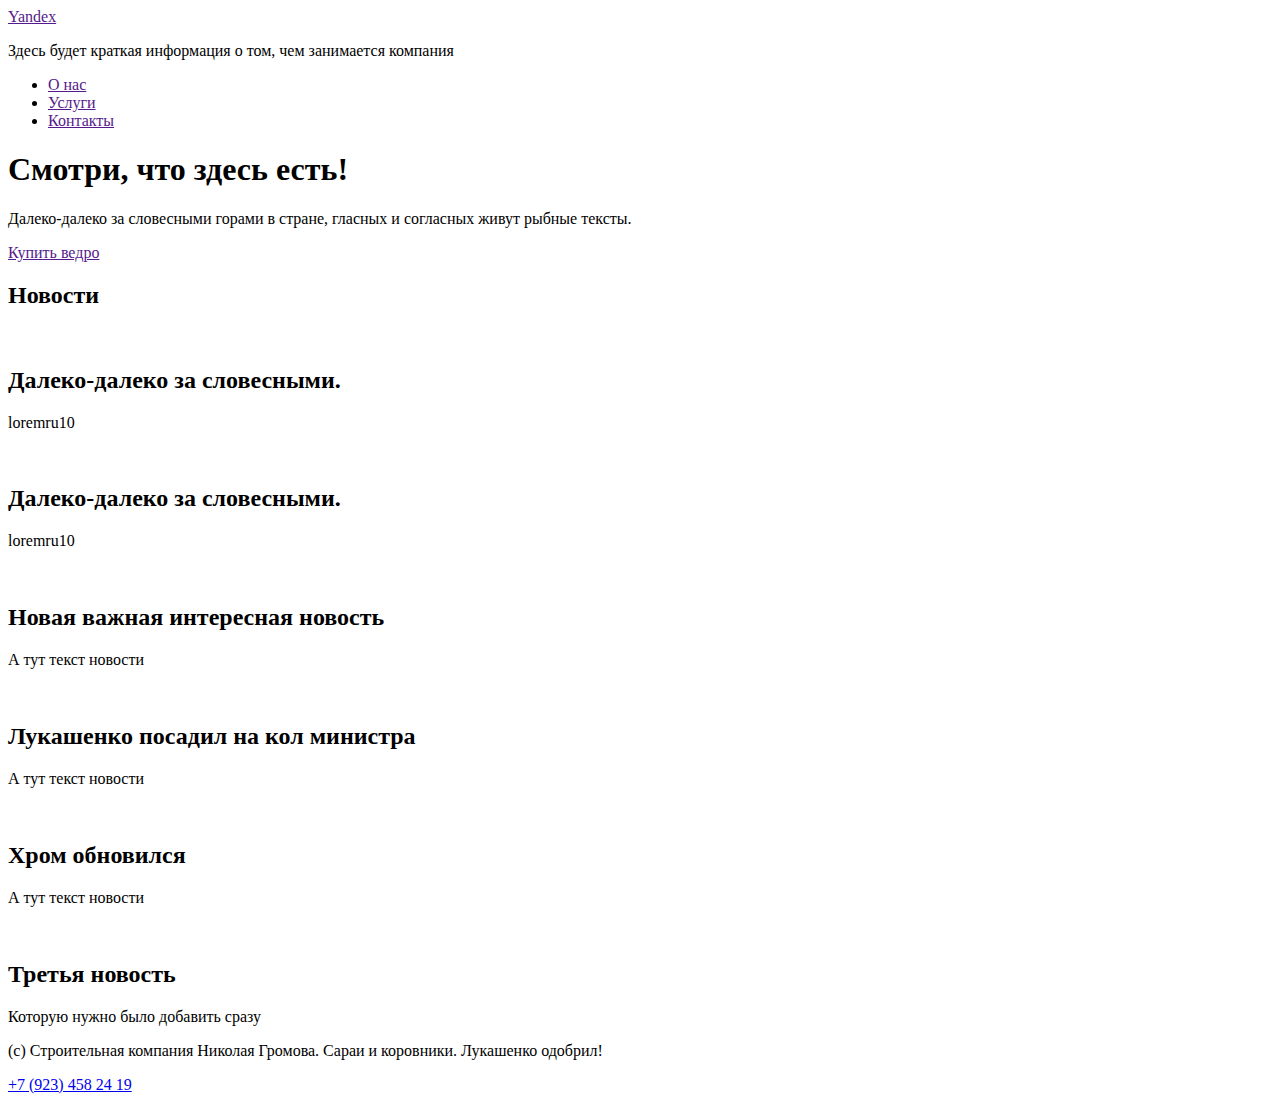
==== index.html @ 439c93e5 "Добавила в шапку краткую инфу о компании" ====
<!DOCTYPE html>
<html lang="en">
<head>
  <meta charset="UTF-8">
  <title>Document</title>
</head>
<body>

  <header class="page-header">
    <div class="page-header__inner">
      <a href="" class="logo">Yandex</a>
      <p>Здесь будет краткая информация о том, чем занимается компания</p>
      <nav class="main-nav">
        <ul class="main-nav__list">
          <li class="main-nav__item"><a href="" class="main-nav__link">О нас</a></li>
          <li class="main-nav__item"><a href="" class="main-nav__link">Услуги</a></li>
          <li class="main-nav__item"><a href="" class="main-nav__link">Контакты</a></li>
        </ul>
      </nav>
    </div>
  </header>

  <div class="promo">
    <div class="promo__inner">
      <h1 class="promo__title">Смотри, что здесь есть!</h1>
      <div class="promo__descr">
        <p>Далеко-далеко за словесными горами в стране, гласных и согласных живут рыбные тексты.</p>
        <a href="" class="btn">Купить ведро</a>
      </div>
    </div>
  </div>

  <div class="news">
    <div class="news__inner">
      <h2 class="news_title">Новости</h2>
      <div class="news_item">
        <img src="" alt="">
        <h2 class="news_item__title">Далеко-далеко за словесными.</h2>
        <p class="news_item__descr">loremru10</p>
      </div>
      <div class="news_item">
        <img src="" alt="">
        <h2 class="news_item__title">Далеко-далеко за словесными.</h2>
        <p class="news_item__descr">loremru10</p>
      </div>
      <div class="news_item-test">
        <img src="" alt="">
        <h2 class="news_item__title">Новая важная интересная новость</h2>
        <p class="news_item__descr">А тут текст новости</p>
      </div>
      <div class="news_item-test">
        <img src="" alt="">
        <h2 class="news_item__title">Лукашенко посадил на кол министра</h2>
        <p class="news_item__descr">А тут текст новости</p>
      </div>
      <div class="news_item-test">
        <img src="" alt="">
        <h2 class="news_item__title">Хром обновился</h2>
        <p class="news_item__descr">А тут текст новости</p>
      </div>
      <div class="news_item-test">
        <img src="" alt="">
        <h2 class="news_item__title">Третья новость</h2>
        <p class="news_item__descr">Которую нужно было добавить сразу</p>
      </div>
    </div>
  </div>

  <footer class="page-footer">
    <div class="page-footer__inner">
      <p class="copyright">(c) Строительная компания Николая Громова. Сараи и коровники. Лукашенко одобрил!</p>
      <p class="fast-contacts">
        <a href="tel:+79234582419">+7 (923) 458 24 19</a>
      </p>
    </div>
  </footer>

</body>
</html>
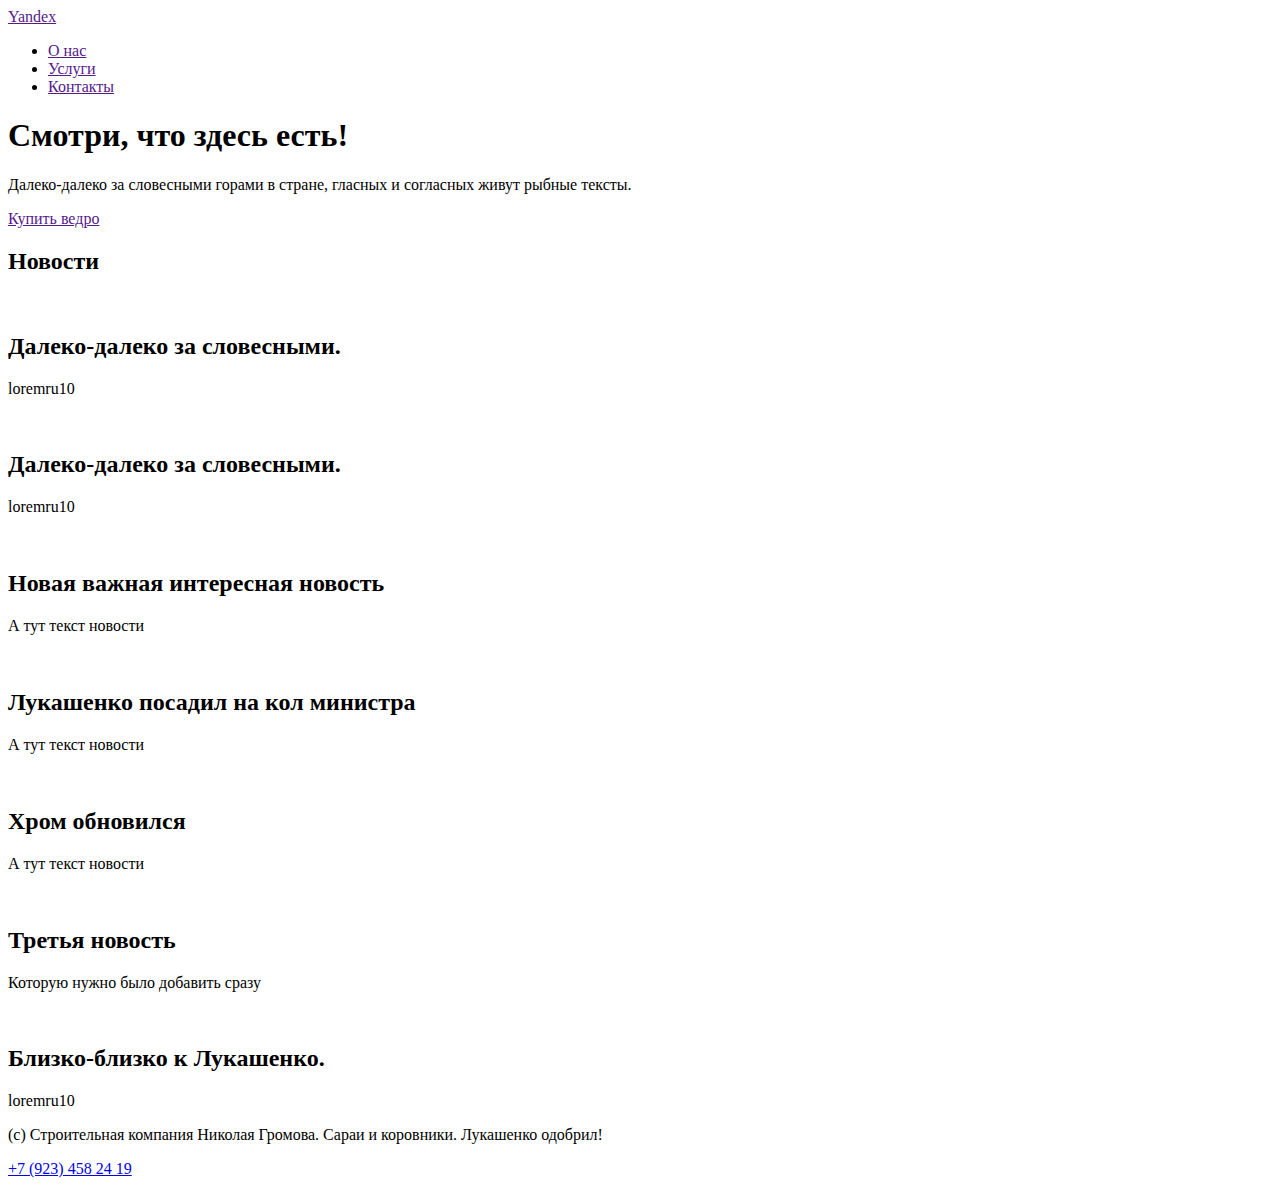
==== commit b3fe20df: "Добавил новость" ====
--- a/index.html
+++ b/index.html
@@ -9,7 +9,6 @@
   <header class="page-header">
     <div class="page-header__inner">
       <a href="" class="logo">Yandex</a>
-      <p>Здесь будет краткая информация о том, чем занимается компания</p>
       <nav class="main-nav">
         <ul class="main-nav__list">
           <li class="main-nav__item"><a href="" class="main-nav__link">О нас</a></li>
@@ -63,6 +62,11 @@
         <h2 class="news_item__title">Третья новость</h2>
         <p class="news_item__descr">Которую нужно было добавить сразу</p>
       </div>
+      <div class="news_item">
+        <img src="" alt="">
+        <h2 class="news_item__title">Близко-близко к Лукашенко.</h2>
+        <p class="news_item__descr">loremru10</p>
+      </div>
     </div>
   </div>
 
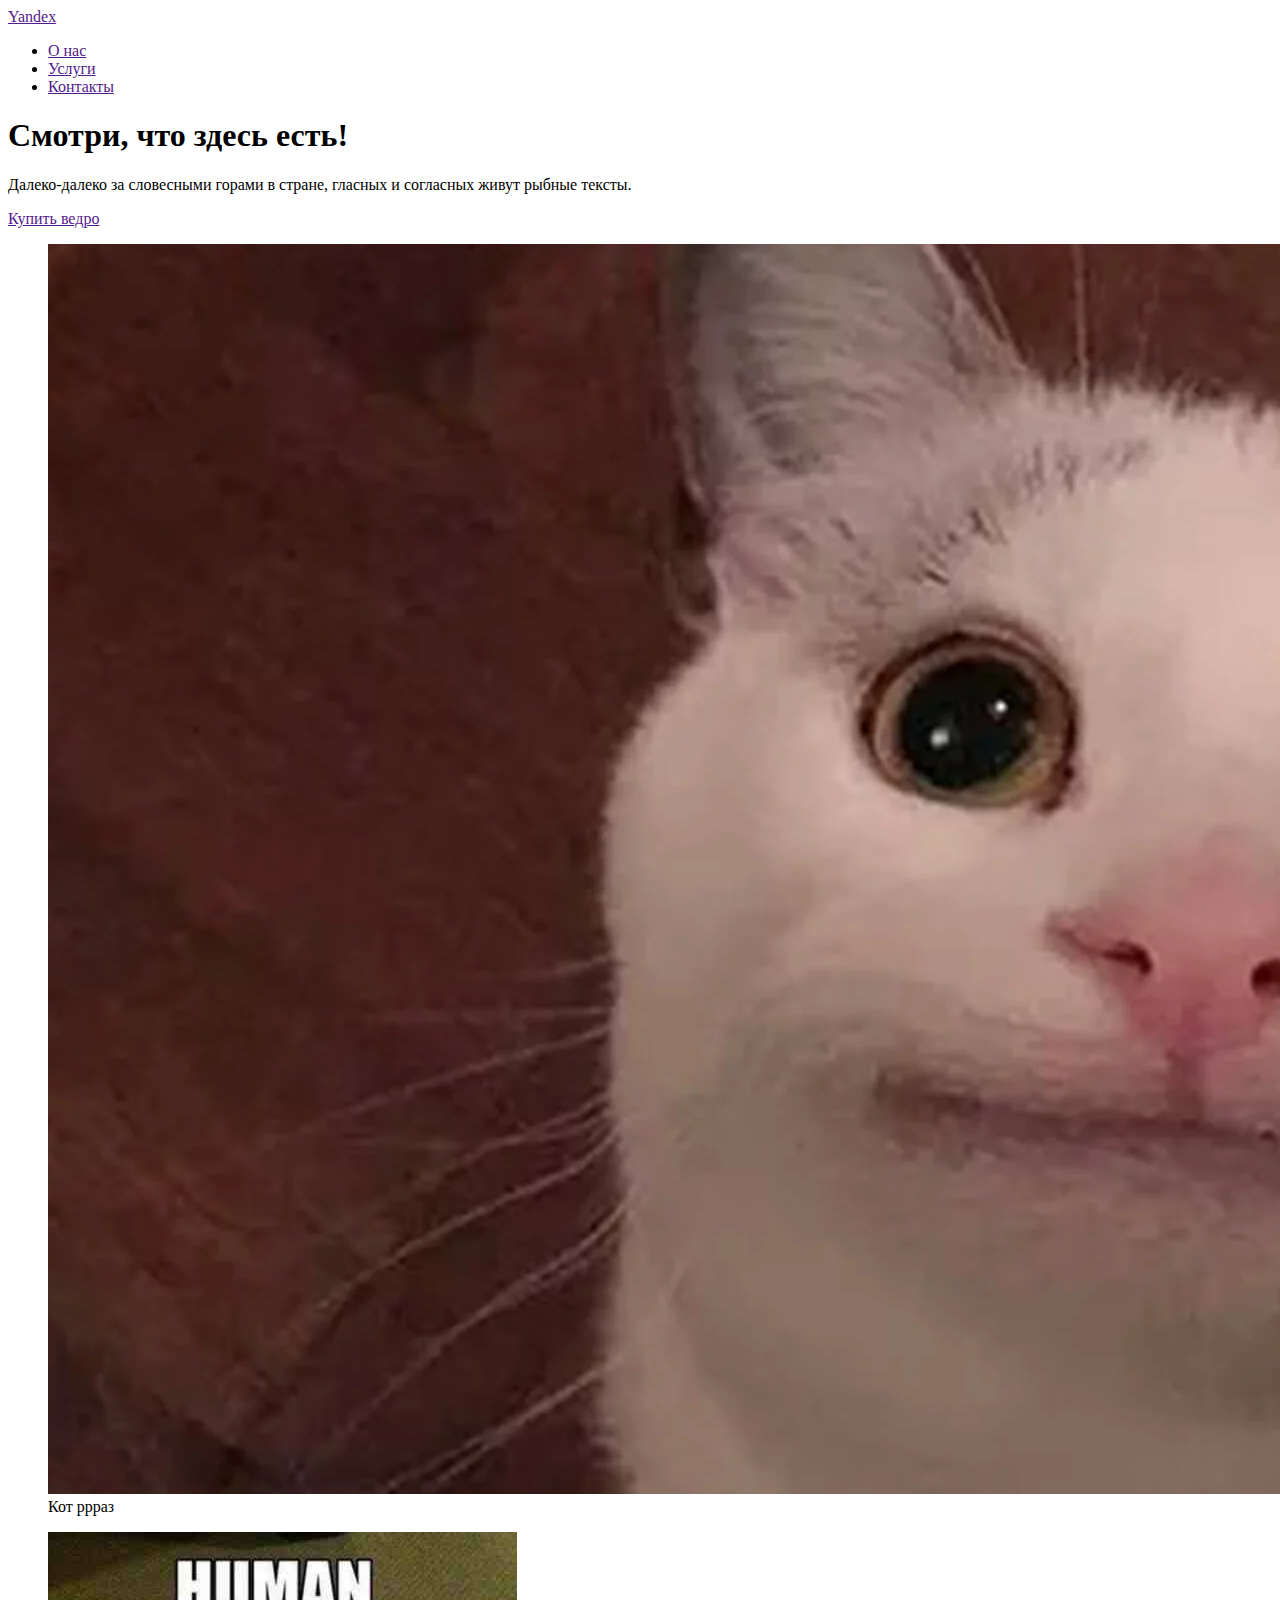
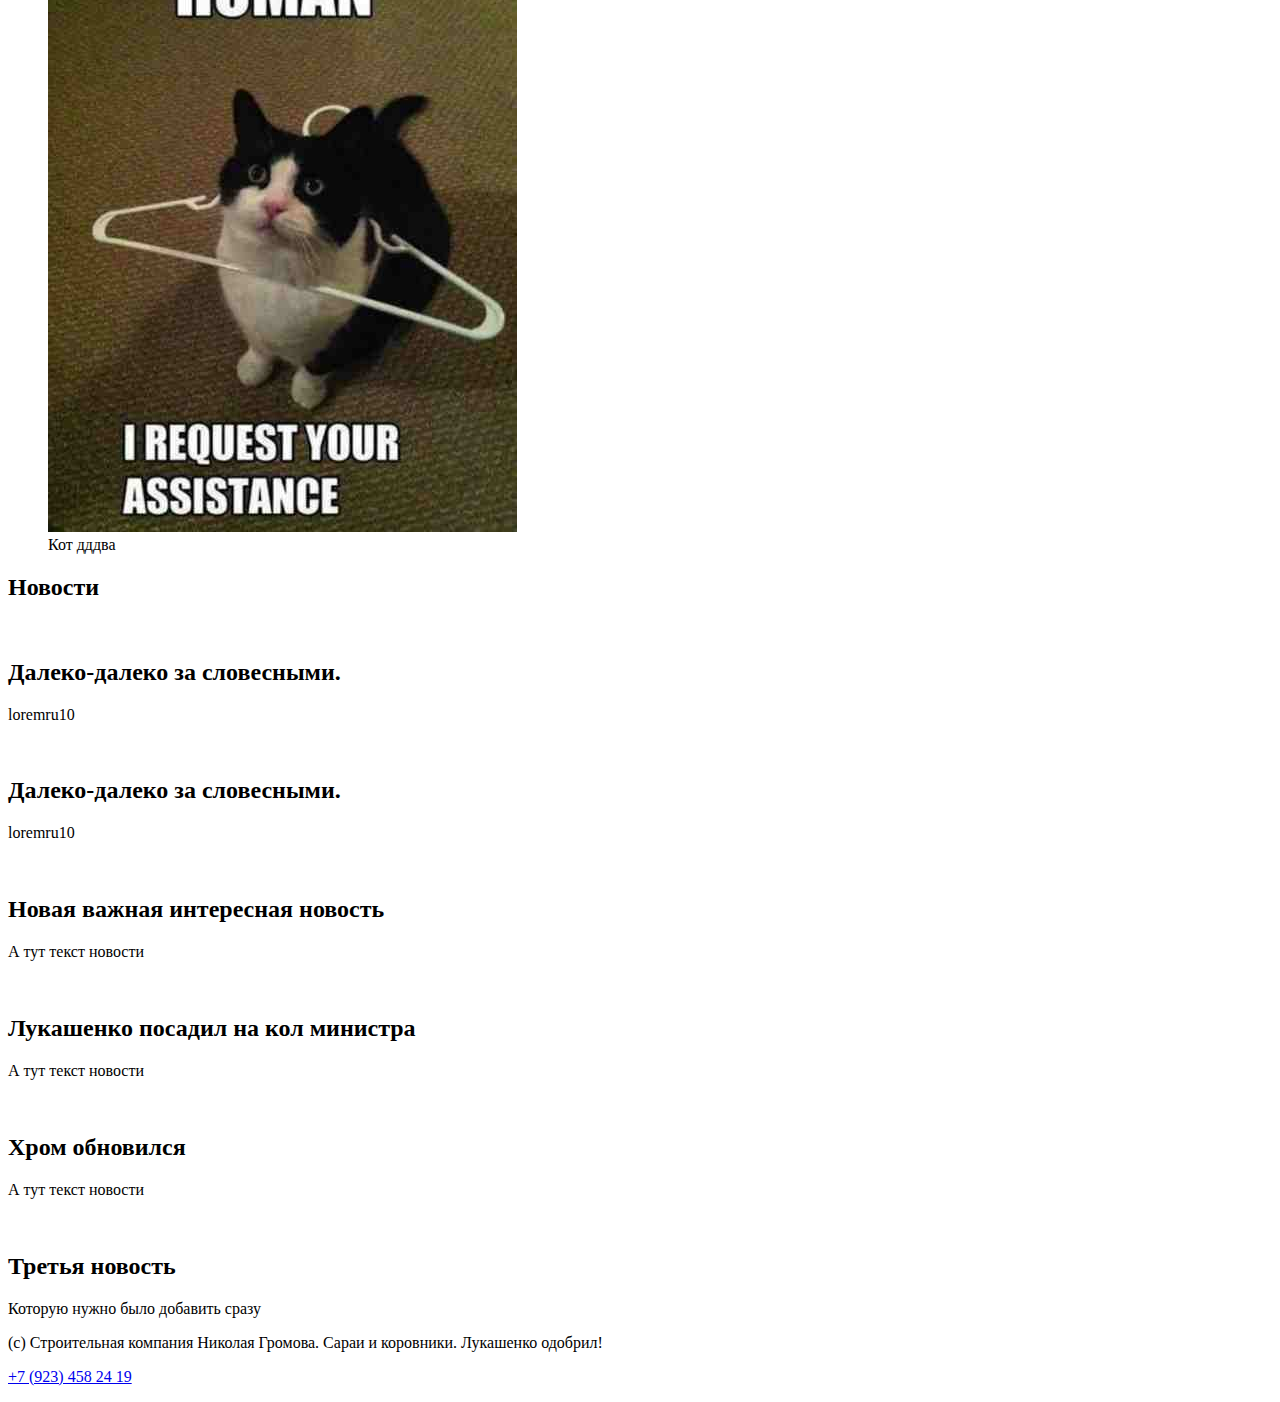
==== commit 8530900a: "Add gallery" ====
--- a/index.html
+++ b/index.html
@@ -27,6 +27,21 @@
         <a href="" class="btn">Купить ведро</a>
       </div>
     </div>
+  </div>
+
+  <div class="gallery">
+    <figure>
+      <img src="img/cat-1.webp" alt="Котейка раз">
+      <figcaption>
+      Кот ррраз
+      </figcaption>
+    </figure>
+    <figure>
+      <img src="img/cat-2.jpg" alt="Котейка два">
+    <figcaption>
+      Кот дддва
+      </figcaption>
+    </figure>
   </div>
 
   <div class="news">
@@ -62,11 +77,6 @@
         <h2 class="news_item__title">Третья новость</h2>
         <p class="news_item__descr">Которую нужно было добавить сразу</p>
       </div>
-      <div class="news_item">
-        <img src="" alt="">
-        <h2 class="news_item__title">Близко-близко к Лукашенко.</h2>
-        <p class="news_item__descr">loremru10</p>
-      </div>
     </div>
   </div>
 
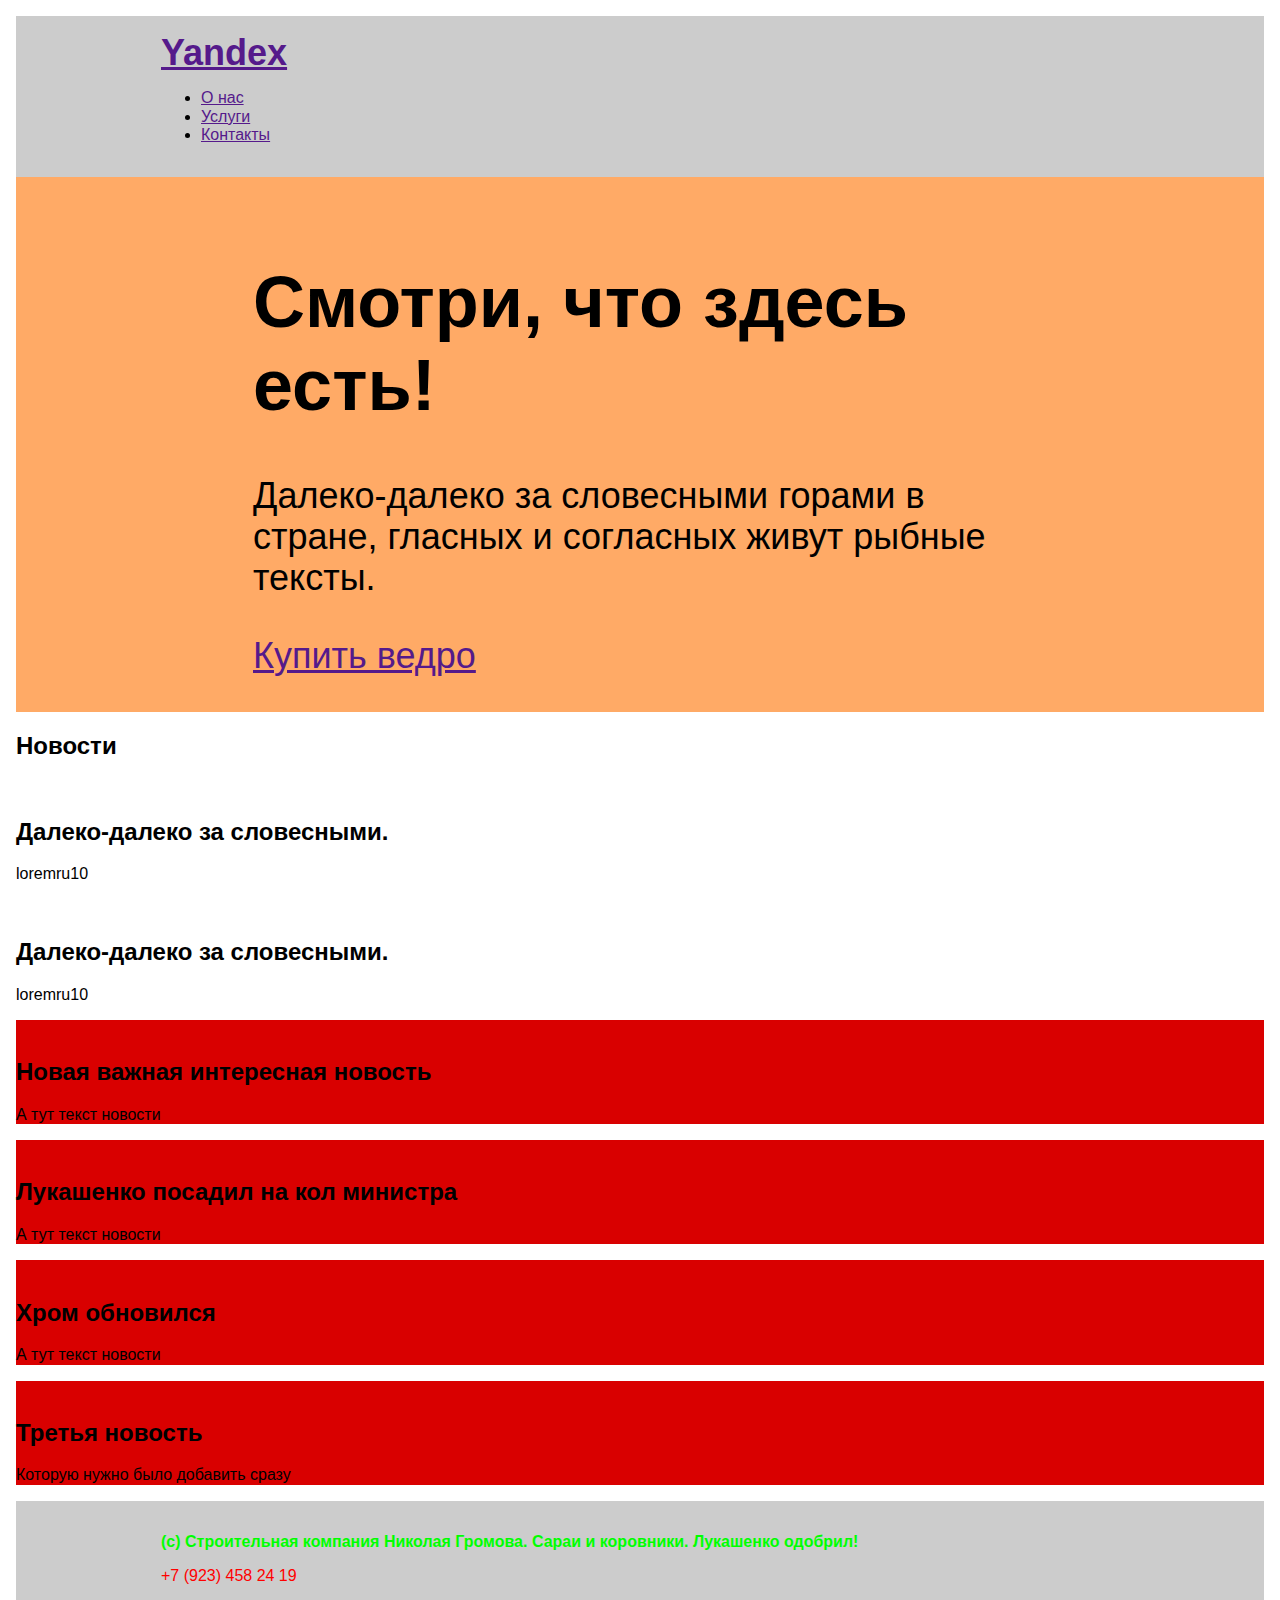
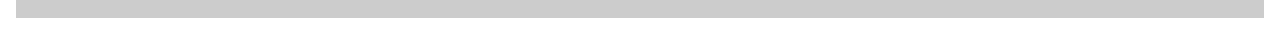
==== commit fb174822: "Merge d5b4f8460e3cb19b2d86caa71063593a4c92ea8e into 2c009f61e06032fcc107eaab3f9d95e7d0518b8f" ====
--- a/index.html
+++ b/index.html
@@ -3,6 +3,8 @@
 <head>
   <meta charset="UTF-8">
   <title>Document</title>
+  <link rel="stylesheet" href="css/normalize.css">
+  <link rel="stylesheet" href="css/style.css">
 </head>
 <body>
 
@@ -27,21 +29,6 @@
         <a href="" class="btn">Купить ведро</a>
       </div>
     </div>
-  </div>
-
-  <div class="gallery">
-    <figure>
-      <img src="img/cat-1.webp" alt="Котейка раз">
-      <figcaption>
-      Кот ррраз
-      </figcaption>
-    </figure>
-    <figure>
-      <img src="img/cat-2.jpg" alt="Котейка два">
-    <figcaption>
-      Кот дддва
-      </figcaption>
-    </figure>
   </div>
 
   <div class="news">
--- a/css/style.css
+++ b/css/style.css
@@ -0,0 +1,66 @@
+* {
+  box-sizing: border-box;
+}
+
+body {
+  margin: ;
+  padding: 1em;
+  font-family: sans-serif;
+}
+
+.page-header {
+  background-color: #ccc;
+}
+
+.page-header__inner {
+  max-width: 990px;
+  margin: auto;
+  padding: 1em;
+}
+
+
+.promo {
+  background-color: #fa6;
+  font-size: 36px;
+}
+
+.promo__inner {
+  max-width: 990px;
+  margin: auto;
+  padding: 1em 3em;
+}
+
+.news_item__button {
+  background-color: green;
+  width: 30px;
+  height: 5px;
+}
+
+.page-footer {
+  background-color: #ccc;
+}
+
+.news_item-test {
+  background-color: #d90000;
+}
+
+.page-footer__inner {
+  max-width: 990px;
+  margin: auto;
+  padding: 1em;
+}
+
+.fast-contacts a {
+  text-decoration: none;
+  color: red;
+}
+
+.logo {
+  font-size: 36px;
+  font-weight: bold;
+}
+
+.copyright {
+  font-weight: 700;
+  color: #0f0;
+}
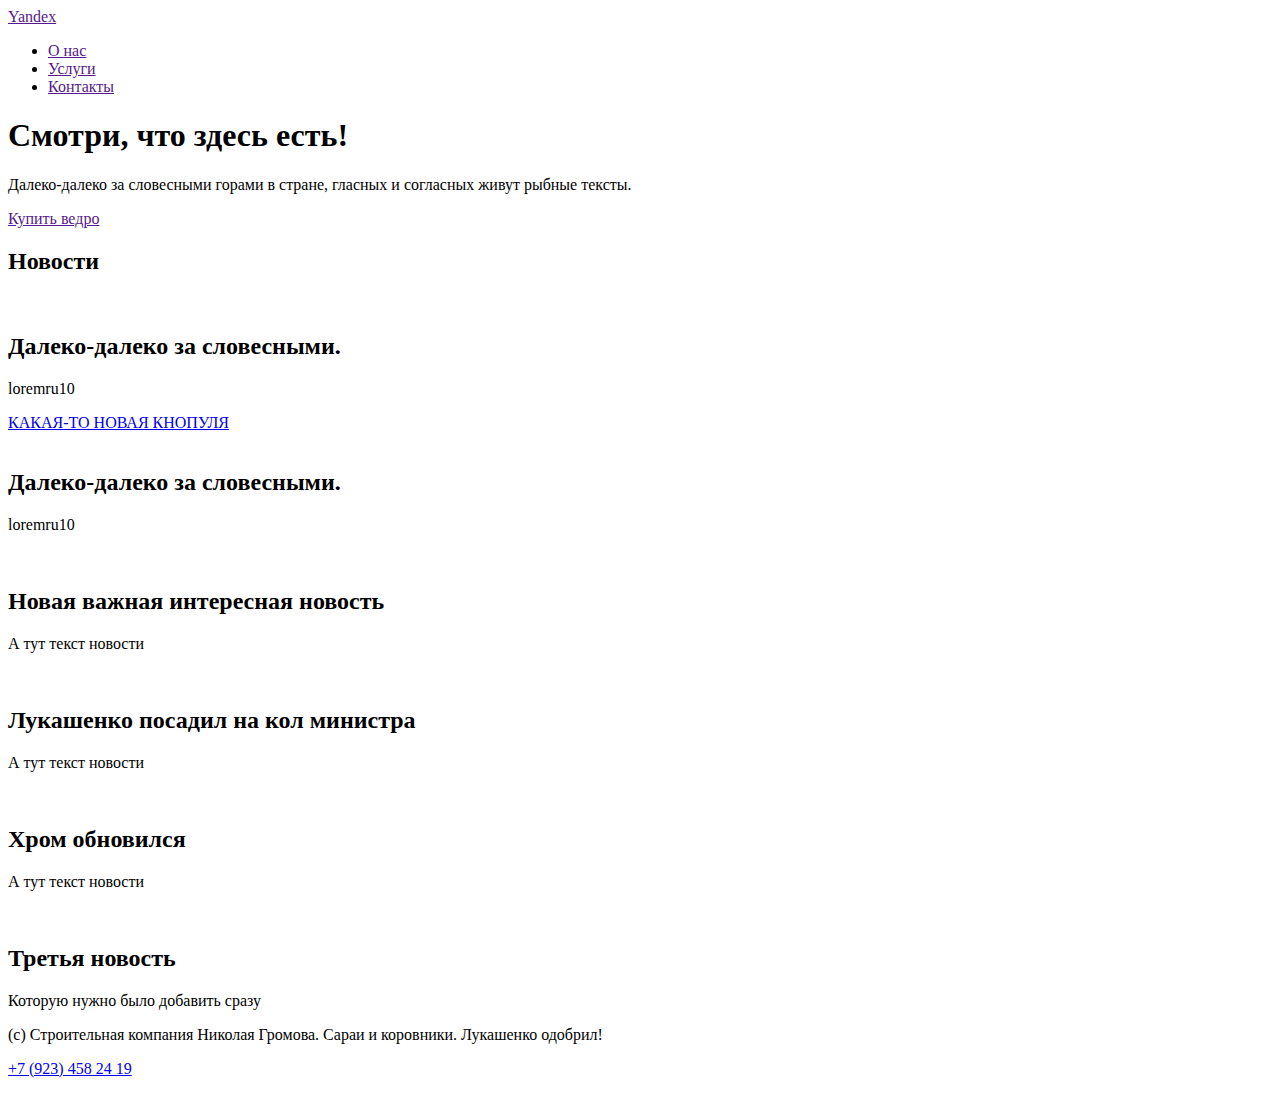
==== commit a52bac2a: "Merge 6c9b1aae1b09ad4ca6a24c68d1bc86cbaa840edc into 2c009f61e06032fcc107eaab3f9d95e7d0518b8f" ====
--- a/index.html
+++ b/index.html
@@ -3,8 +3,6 @@
 <head>
   <meta charset="UTF-8">
   <title>Document</title>
-  <link rel="stylesheet" href="css/normalize.css">
-  <link rel="stylesheet" href="css/style.css">
 </head>
 <body>
 
@@ -38,6 +36,7 @@
         <img src="" alt="">
         <h2 class="news_item__title">Далеко-далеко за словесными.</h2>
         <p class="news_item__descr">loremru10</p>
+        <a href="#">КАКАЯ-ТО НОВАЯ КНОПУЛЯ</a>
       </div>
       <div class="news_item">
         <img src="" alt="">
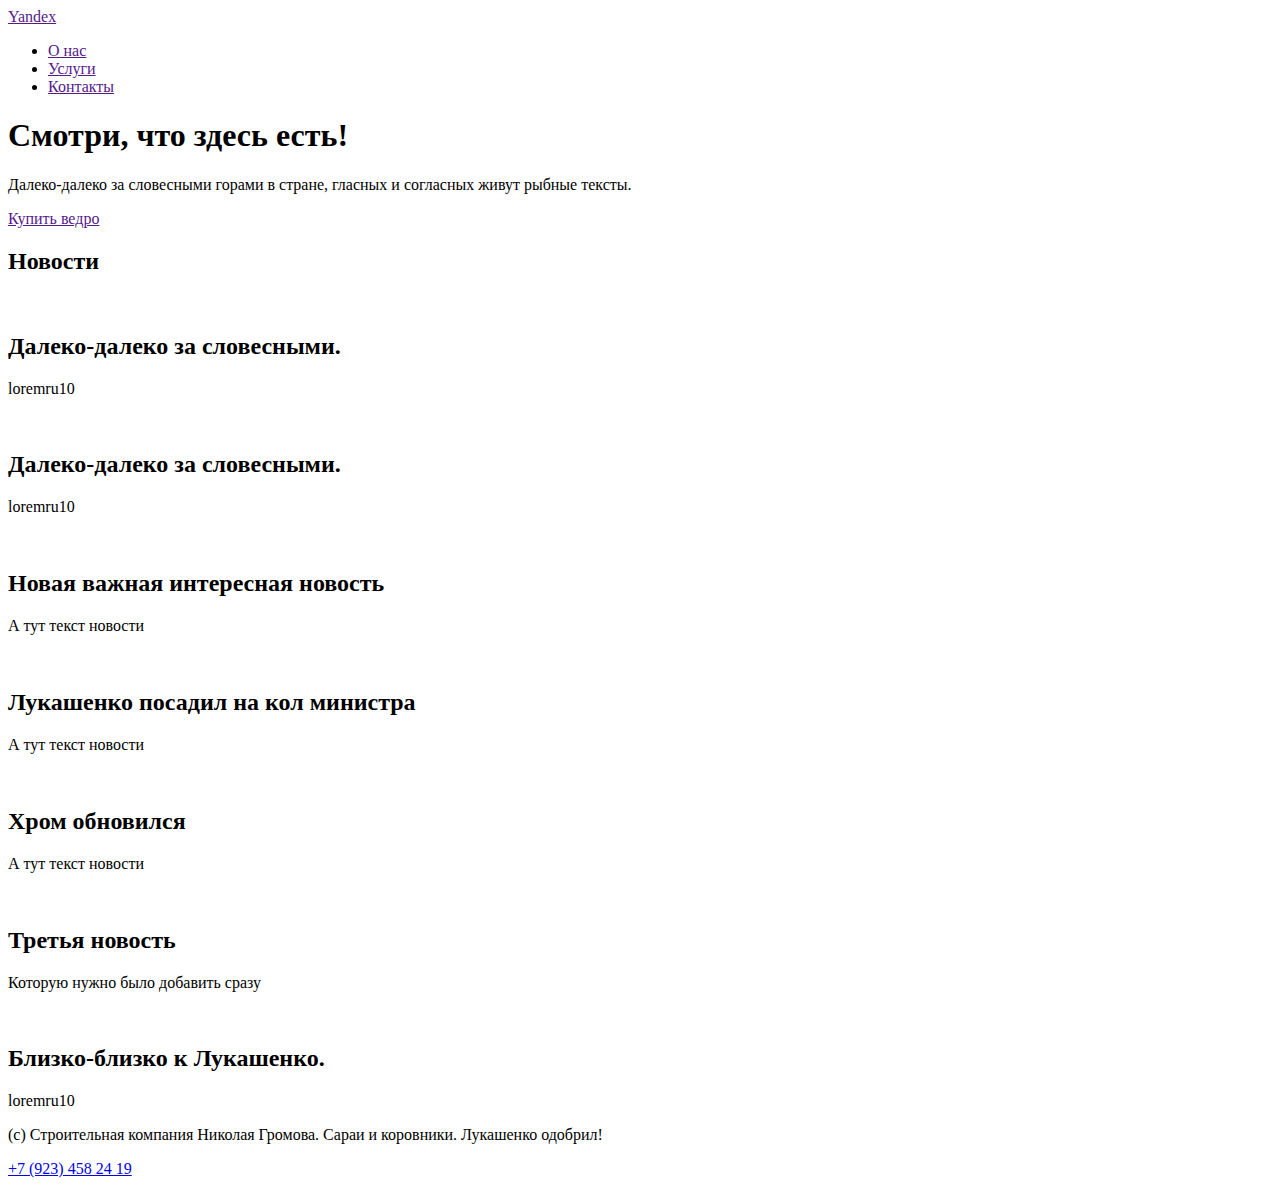
==== commit 49ba9e30: "Merge b3fe20df3714621ec8d945c18a2bdd545e3a6c4e into 2c009f61e06032fcc107eaab3f9d95e7d0518b8f" ====
--- a/index.html
+++ b/index.html
@@ -36,7 +36,6 @@
         <img src="" alt="">
         <h2 class="news_item__title">Далеко-далеко за словесными.</h2>
         <p class="news_item__descr">loremru10</p>
-        <a href="#">КАКАЯ-ТО НОВАЯ КНОПУЛЯ</a>
       </div>
       <div class="news_item">
         <img src="" alt="">
@@ -63,6 +62,11 @@
         <h2 class="news_item__title">Третья новость</h2>
         <p class="news_item__descr">Которую нужно было добавить сразу</p>
       </div>
+      <div class="news_item">
+        <img src="" alt="">
+        <h2 class="news_item__title">Близко-близко к Лукашенко.</h2>
+        <p class="news_item__descr">loremru10</p>
+      </div>
     </div>
   </div>
 
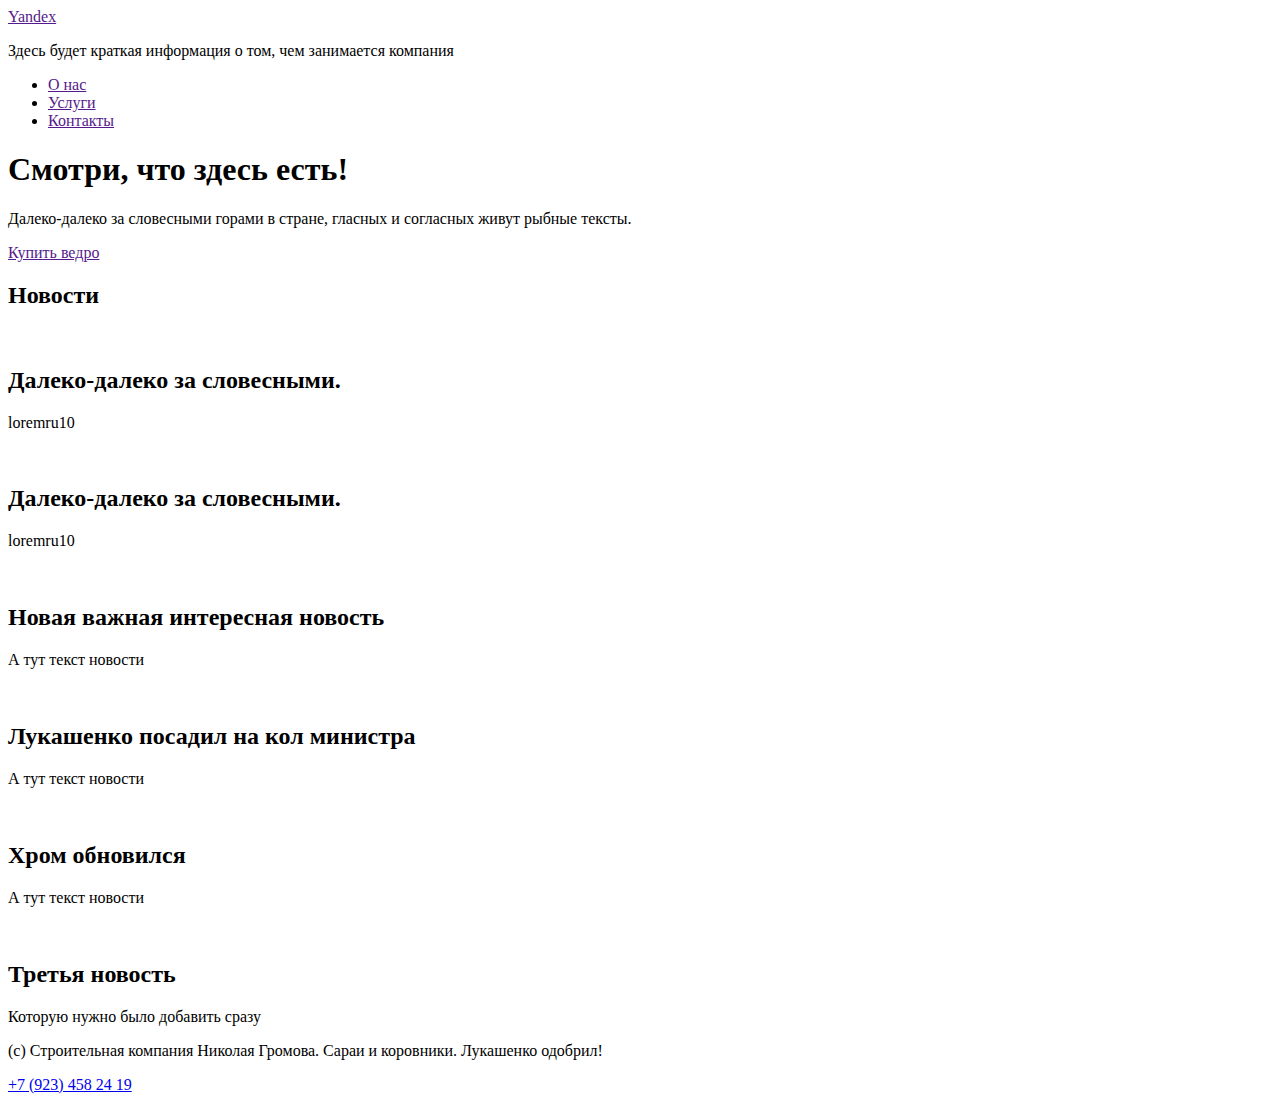
==== commit 894954f7: "Merge 439c93e52850b6b0fccdda09ddcc29a33dd73bae into 2c009f61e06032fcc107eaab3f9d95e7d0518b8f" ====
--- a/index.html
+++ b/index.html
@@ -9,6 +9,7 @@
   <header class="page-header">
     <div class="page-header__inner">
       <a href="" class="logo">Yandex</a>
+      <p>Здесь будет краткая информация о том, чем занимается компания</p>
       <nav class="main-nav">
         <ul class="main-nav__list">
           <li class="main-nav__item"><a href="" class="main-nav__link">О нас</a></li>
@@ -62,11 +63,6 @@
         <h2 class="news_item__title">Третья новость</h2>
         <p class="news_item__descr">Которую нужно было добавить сразу</p>
       </div>
-      <div class="news_item">
-        <img src="" alt="">
-        <h2 class="news_item__title">Близко-близко к Лукашенко.</h2>
-        <p class="news_item__descr">loremru10</p>
-      </div>
     </div>
   </div>
 
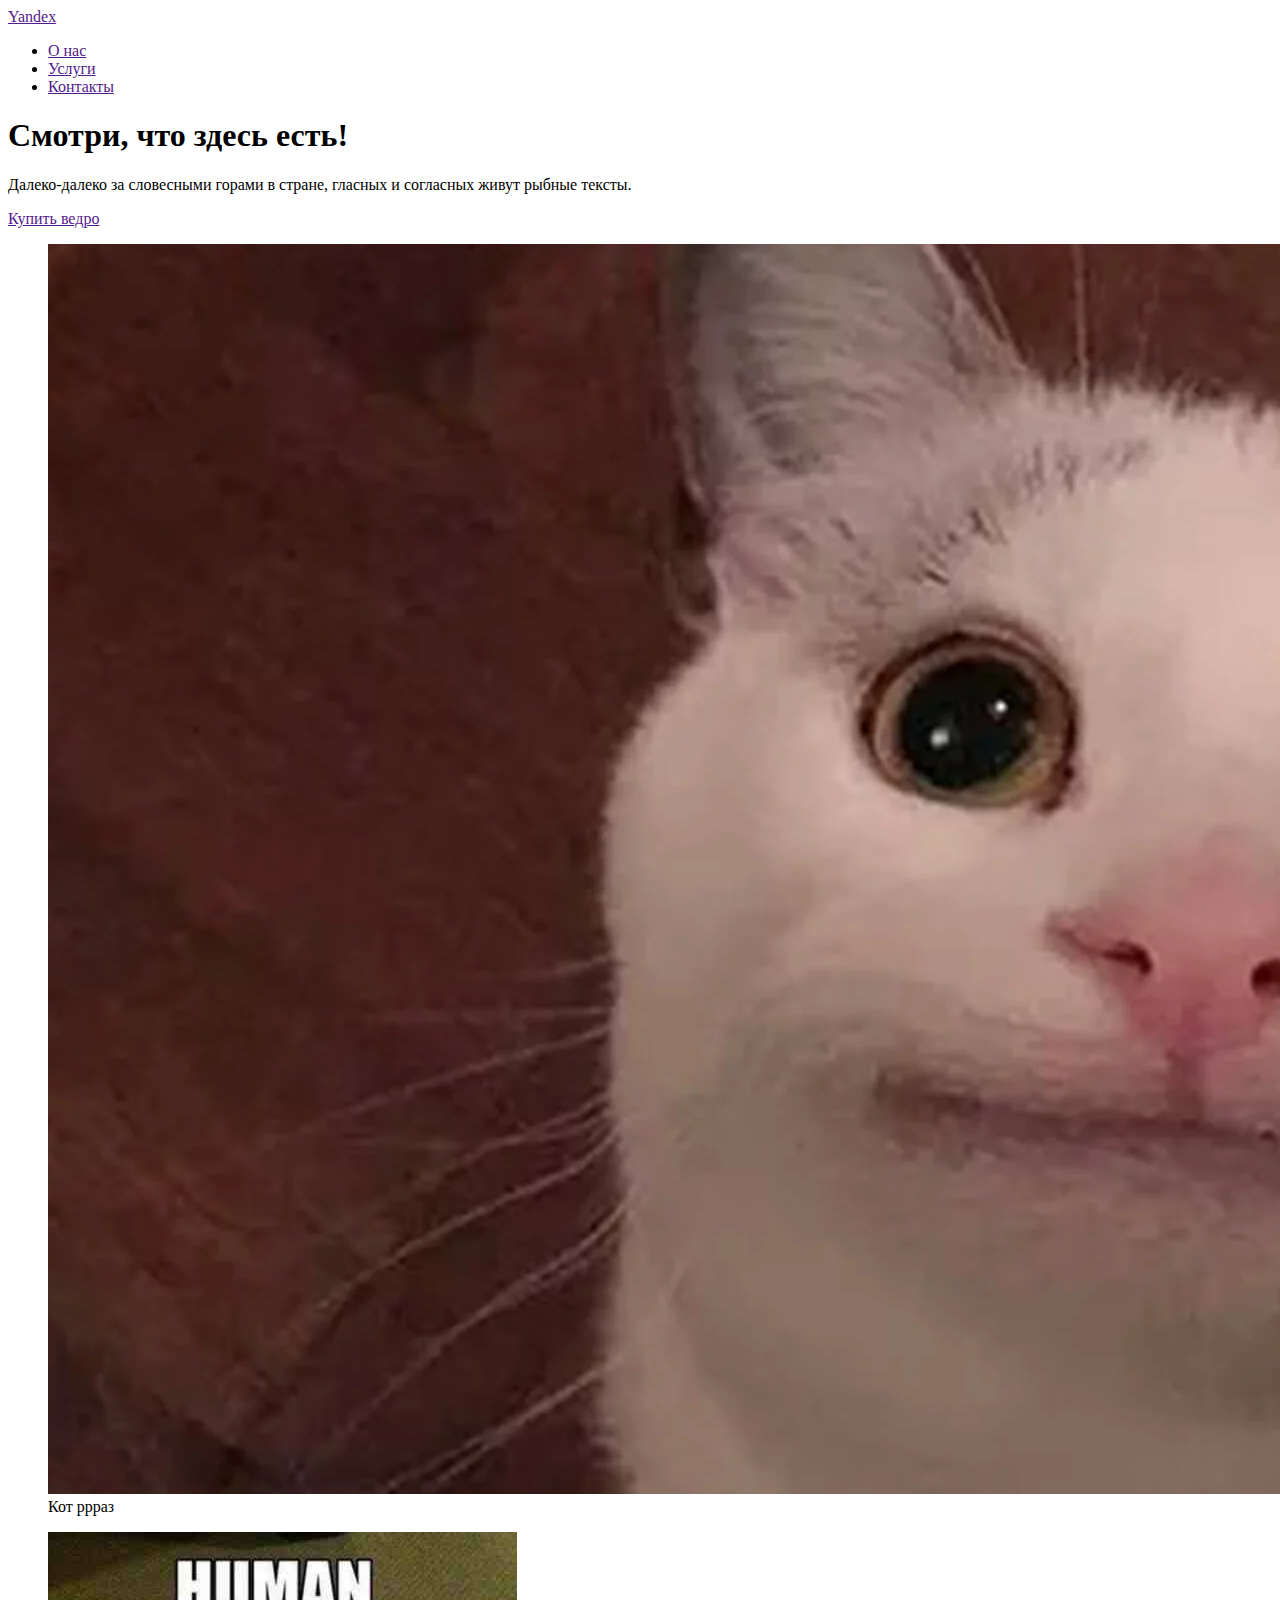
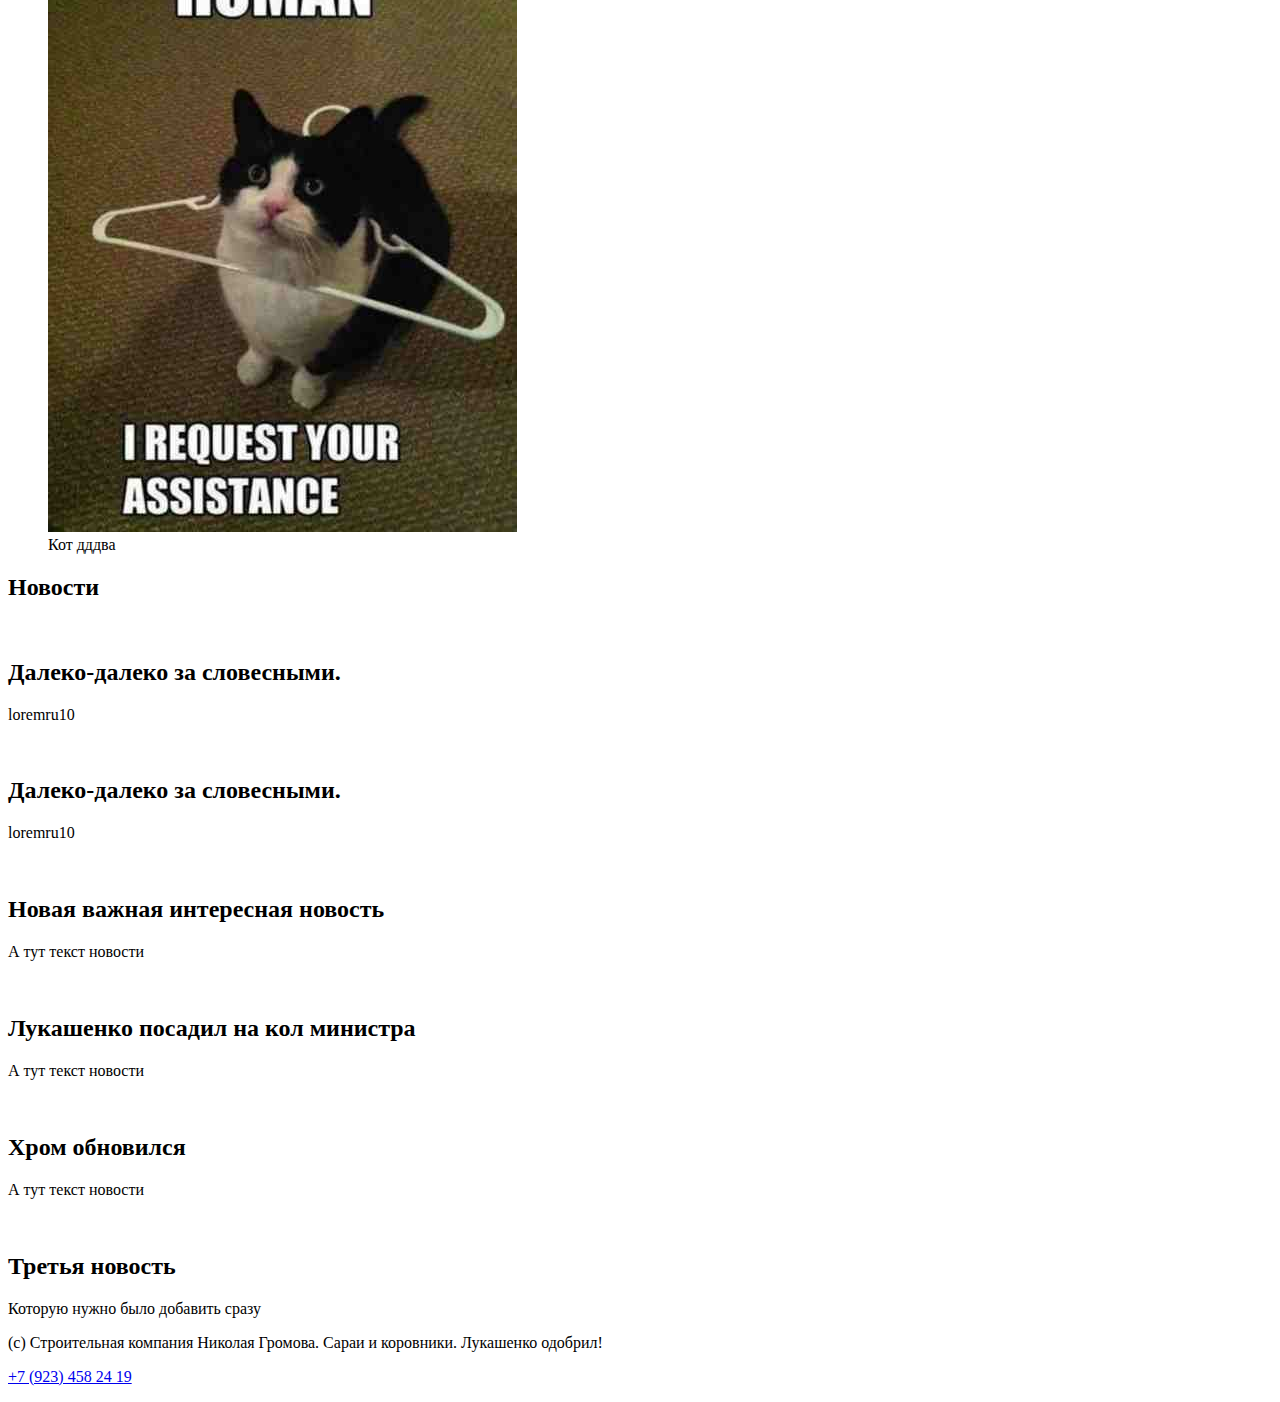
==== commit 714c12f3: "Merge 8530900a14d5784a5cbaa7adbff45faa8d6cbcd7 into 2c009f61e06032fcc107eaab3f9d95e7d0518b8f" ====
--- a/index.html
+++ b/index.html
@@ -9,7 +9,6 @@
   <header class="page-header">
     <div class="page-header__inner">
       <a href="" class="logo">Yandex</a>
-      <p>Здесь будет краткая информация о том, чем занимается компания</p>
       <nav class="main-nav">
         <ul class="main-nav__list">
           <li class="main-nav__item"><a href="" class="main-nav__link">О нас</a></li>
@@ -28,6 +27,21 @@
         <a href="" class="btn">Купить ведро</a>
       </div>
     </div>
+  </div>
+
+  <div class="gallery">
+    <figure>
+      <img src="img/cat-1.webp" alt="Котейка раз">
+      <figcaption>
+      Кот ррраз
+      </figcaption>
+    </figure>
+    <figure>
+      <img src="img/cat-2.jpg" alt="Котейка два">
+    <figcaption>
+      Кот дддва
+      </figcaption>
+    </figure>
   </div>
 
   <div class="news">
